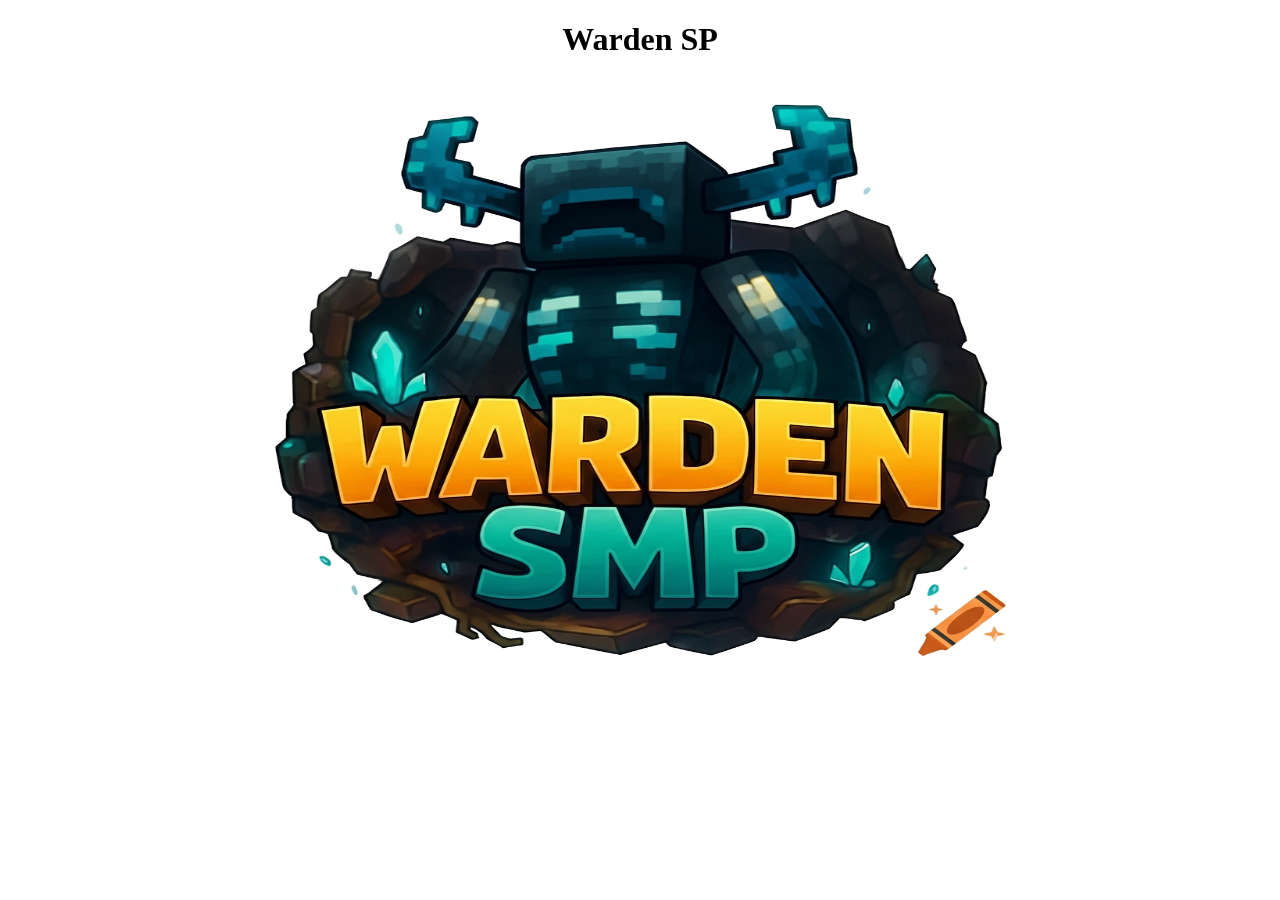
==== video10/Quiz/Quiz.html @ 279f0220 "commit these changes" ====
<!DOCTYPE html>
<html lang="en">
<head>
    <meta charset="UTF-8">
    <meta name="viewport" content="width=device-width, initial-scale=1.0">
    <title>Warden SMP</title>
    <link rel="stylesheet" href="style.css">
</head>
<body>
    <h1>Warden SP</h1>
    <img src="WardenLogo.png" height = "600" width = "800">

</body>
</html>
---- video10/Quiz/style.css ----
h1{
    text-align: center;
}
img{
    display: block;
    margin-left: auto;
    margin-right: auto;
}
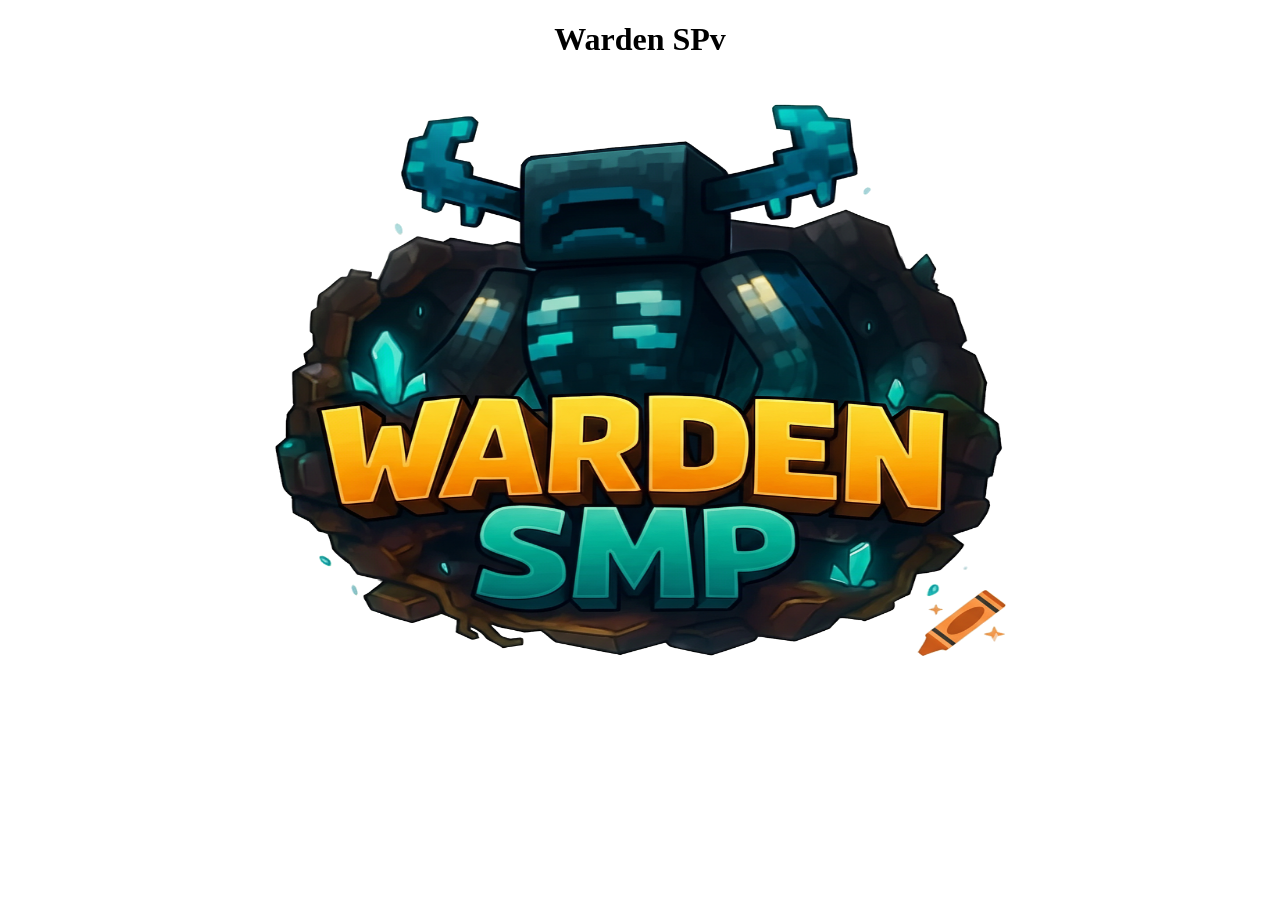
==== commit b4be6d2b: "Publish this branch" ====
--- a/video10/Quiz/Quiz.html
+++ b/video10/Quiz/Quiz.html
@@ -7,7 +7,7 @@
     <link rel="stylesheet" href="style.css">
 </head>
 <body>
-    <h1>Warden SP</h1>
+    <h1>Warden SPv</h1>
     <img src="WardenLogo.png" height = "600" width = "800">
 
 </body>
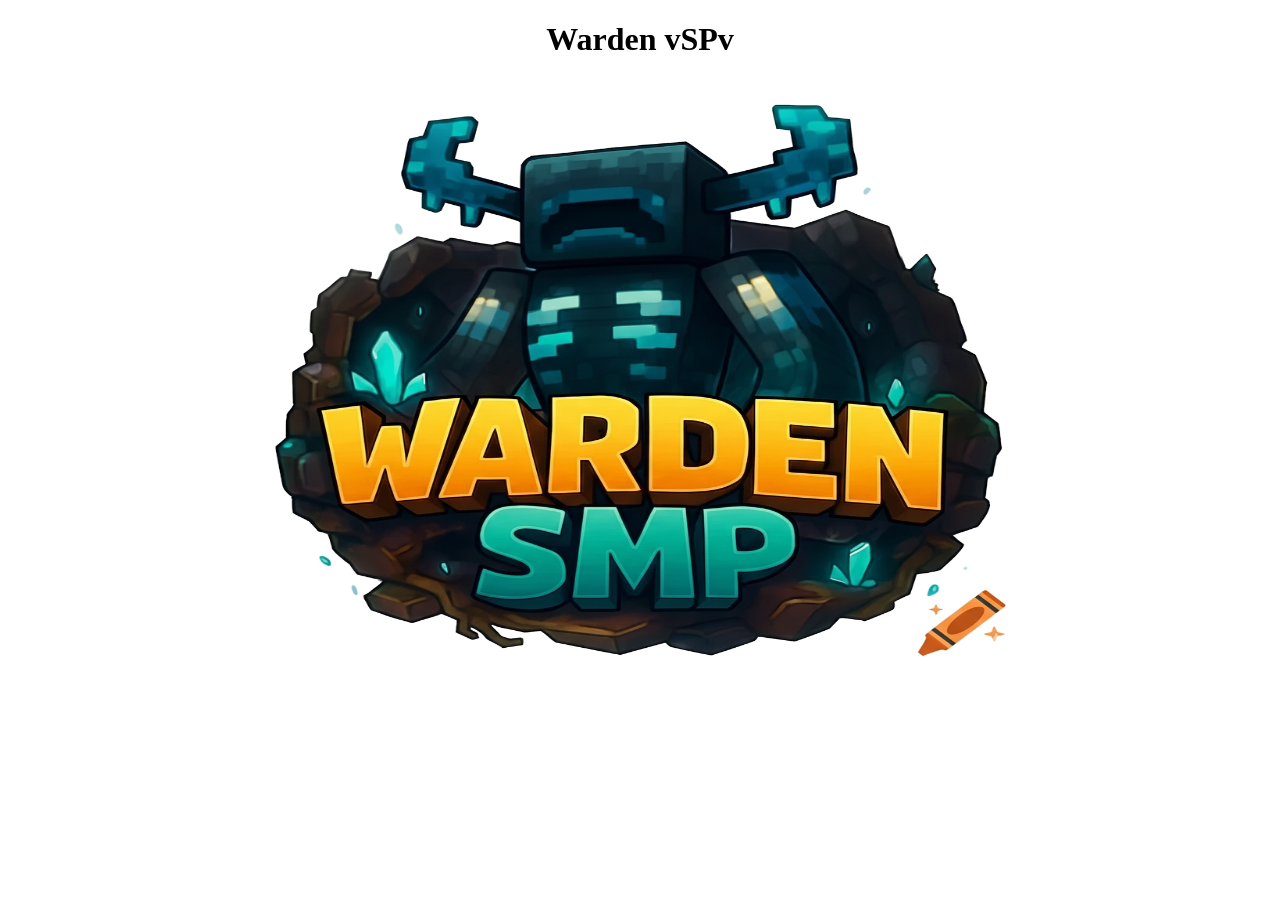
==== commit 6039073c: "commit" ====
--- a/video10/Quiz/Quiz.html
+++ b/video10/Quiz/Quiz.html
@@ -7,7 +7,7 @@
     <link rel="stylesheet" href="style.css">
 </head>
 <body>
-    <h1>Warden SPv</h1>
+    <h1>Warden vSPv</h1>
     <img src="WardenLogo.png" height = "600" width = "800">
 
 </body>
